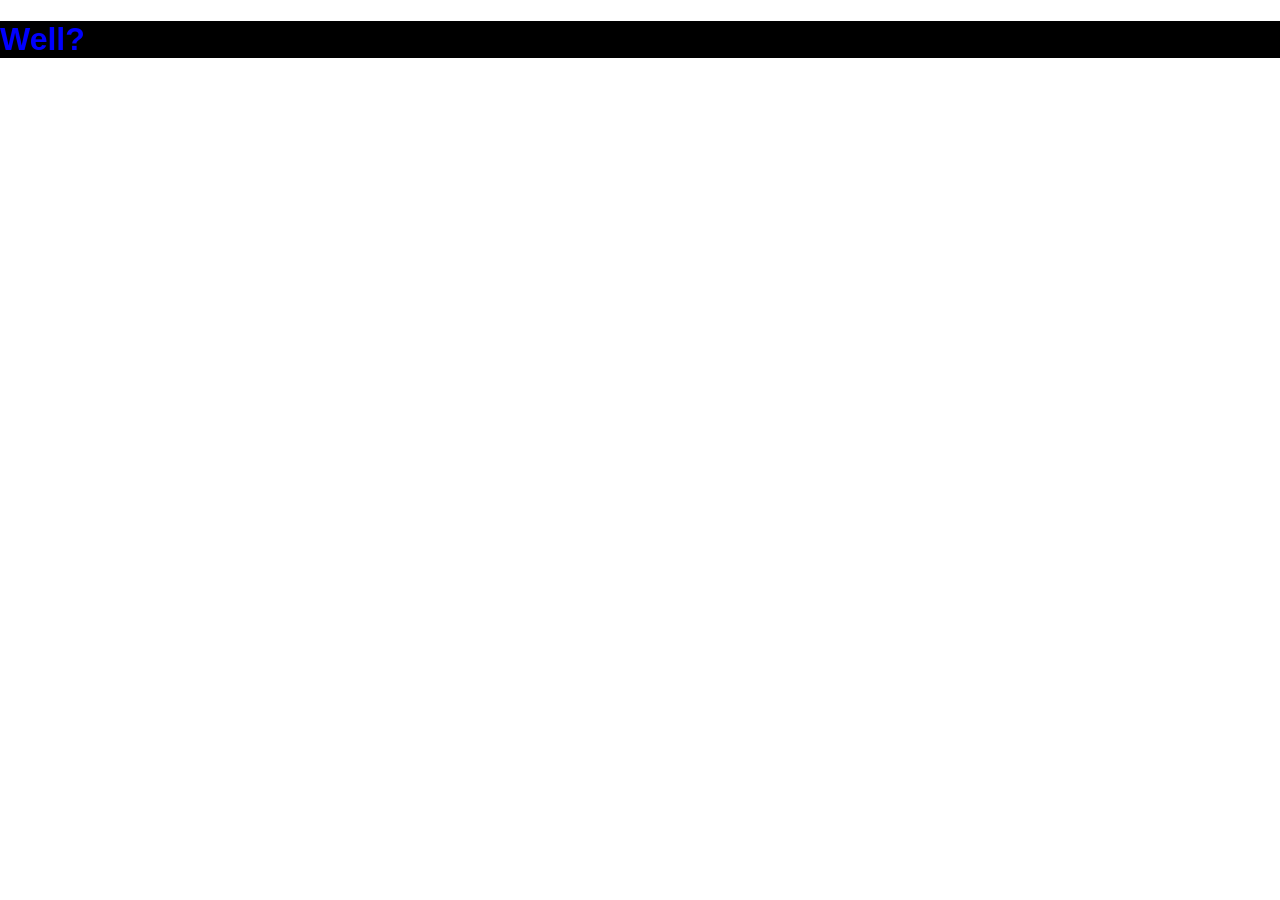
==== index.html @ 49f29deb "jesus" ====
<!DOCTYPE html>
    <html lang="en">
    <head>
        <meta charset="UTF-8">
        <meta name="viewport" content="width=device-width, initial-scale=1.0">
        <title>D3.js Visualization</title>
        <link rel="stylesheet" href="./CSS/template.css">
        <script src="https://d3js.org/d3.v7.min.js"></script> <!-- Link to D3.js library -->
        <style>
            /* Add any CSS for your visualization here */
            body { margin: 0; overflow: hidden; }
            .chart { background-color: lightgray; }
        </style>
    </head>
    <body>
        <h1>Well?</h1>
        <div id="chart-container"></div>
        <script src="./JS/template.js"></script> <!-- Link to your D3.js code -->
    </body>
    </html>
---- CSS/template.css ----
body {
    font-family: 'Segoe UI', Tahoma, Geneva, Verdana, sans-serif;
}

h1 {
    color: blue;
    background-color: black;
}
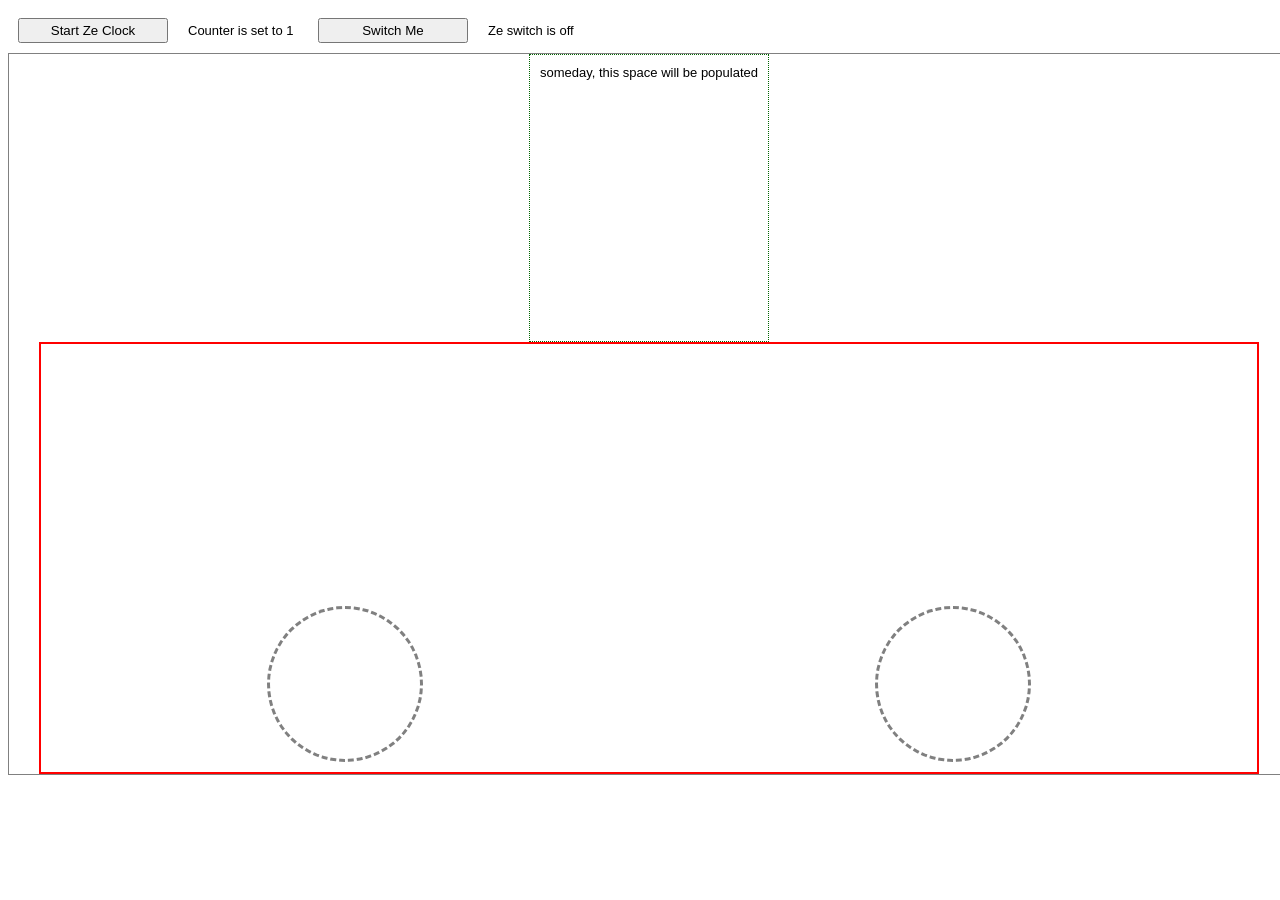
==== commit c0d1f075: "oops" ====
--- a/index.html
+++ b/index.html
@@ -6,15 +6,30 @@
         <title>D3.js Visualization</title>
         <link rel="stylesheet" href="./CSS/template.css">
         <script src="https://d3js.org/d3.v7.min.js"></script> <!-- Link to D3.js library -->
-        <style>
-            /* Add any CSS for your visualization here */
-            body { margin: 0; overflow: hidden; }
-            .chart { background-color: lightgray; }
-        </style>
+        <script src="./JS/focus.js" defer></script>
+        <script src="./JS/fetch.js" defer></script>
+        <!--
+        
+        -->
     </head>
     <body>
-        <h1>Well?</h1>
-        <div id="chart-container"></div>
-        <script src="./JS/template.js"></script> <!-- Link to your D3.js code -->
+           <div class='test_section' id="timer">   
+           <button class='regular_button' id="clock_start">Start Ze Clock</button>
+           <p id='clock_count'>Counter is set to 0</p>
+
+        </div>
+        <div class='test_section' id="boolean_switch">   
+           <button class='regular_button' id="ze_switch">Switch Me</button>
+           <p id='switch_label'>I am off</p>
+
+        </div>
+        <div id="mainScreen">
+            <div id="shipCards"><p>someday, this space will be populated</p></div>
+        <div id="D3andME">
+            
+            <div class="kpiBucket" id="roundChartContainer"></div>
+            <div class="kpiBucket" id="comboChartContainer"></div>
+        </div>
+        </div>
     </body>
     </html>
--- a/CSS/template.css
+++ b/CSS/template.css
@@ -2,7 +2,104 @@
     font-family: 'Segoe UI', Tahoma, Geneva, Verdana, sans-serif;
 }
 
-h1 {
-    color: blue;
-    background-color: black;
+p {
+    margin: 10px;
+    font-size: small;
+}
+
+svg {
+    border: 1px solid blue;
+}
+
+.test_section {
+    display: inline-flex;
+    align-items: center;
+}
+
+.regular_button {
+    height: 25px;
+    margin: 10px;
+    aspect-ratio: 6/1;
+}
+
+#mainScreen {
+    display: flex;
+    flex-direction: column;
+    align-items: center;
+    justify-content: space-between;
+    height: 80vh;
+    width: 100vw;
+    flex-wrap: wrap;
+    border: 1px solid grey;
+}
+
+#shipCards {
+    border: 1px dotted darkgreen;
+    flex: 2;
+    transition: all 400ms ease;
+}
+
+
+#shipCards.collapsed {
+    flex: 0; /* Shrinks to zero height */
+    overflow: hidden; /* Hide content */
+    transition: flex 400ms ease;
+}
+
+
+#D3andME {
+    display: inline-flex;
+    justify-content: space-around;
+    align-items: end;
+    border: 2px solid red;
+    width: 95%;
+    flex: 3;
+}
+
+.kpiBucket {
+    justify-self: center;
+    border: 3px dashed grey;
+    border-radius: 50%;
+    height: 150px;
+    aspect-ratio: 1/1;
+    overflow: visible;
+    margin: 10px;
+    position: relative;
+    transition: all 1000ms ease;
+}
+
+
+.kpiBucket.focused {
+    transform: scale (3);
+    aspect-ratio: 1 / 1;
+    z-index: 10;
+}
+
+
+.kpiBucket.shrunk {
+    transform: scale(0.5);
+    opacity: 0.7;
+}
+
+#roundChartContainer::after {
+    content: '';
+    position: absolute;
+    top: 50%;
+    left: 50%;
+    width:0;
+    height: 0;
+    overflow: visible;
+    pointer-events: none;
+}
+
+
+#comboChartContainer::after {
+    content: '';
+    position: absolute;
+    top: 50%;
+    left: 50%;
+    width:0;
+    height: 0;
+    overflow: visible;
+    pointer-events: none;
 }
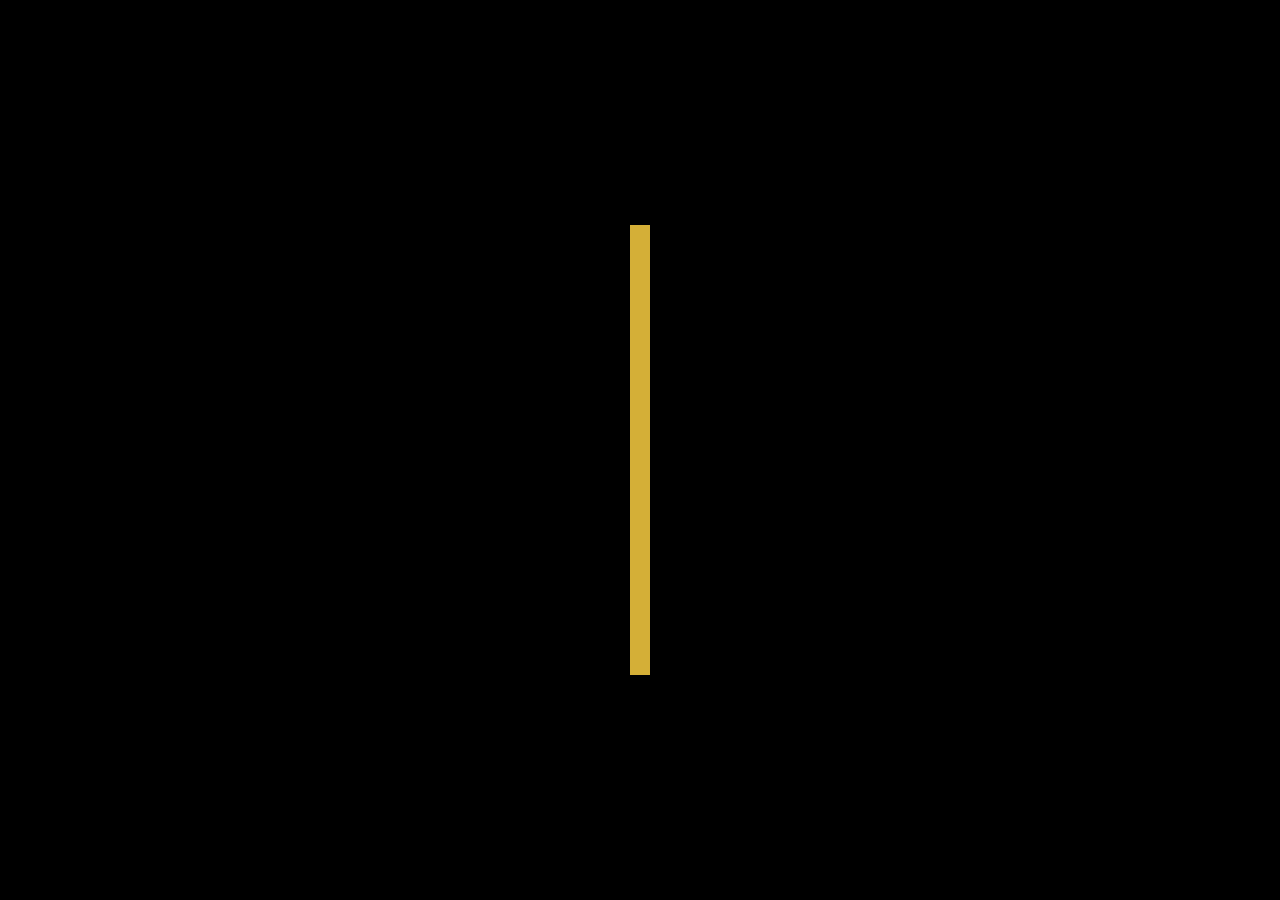
==== commit 37930743: "Set disintegrate as the default page" ====
--- a/index.html
+++ b/index.html
@@ -1,35 +1,43 @@
-    <!DOCTYPE html>
-    <html lang="en">
-    <head>
-        <meta charset="UTF-8">
-        <meta name="viewport" content="width=device-width, initial-scale=1.0">
-        <title>D3.js Visualization</title>
-        <link rel="stylesheet" href="./CSS/template.css">
-        <script src="https://d3js.org/d3.v7.min.js"></script> <!-- Link to D3.js library -->
-        <script src="./JS/focus.js" defer></script>
-        <script src="./JS/fetch.js" defer></script>
-        <!--
-        
-        -->
-    </head>
-    <body>
-           <div class='test_section' id="timer">   
-           <button class='regular_button' id="clock_start">Start Ze Clock</button>
-           <p id='clock_count'>Counter is set to 0</p>
-
-        </div>
-        <div class='test_section' id="boolean_switch">   
-           <button class='regular_button' id="ze_switch">Switch Me</button>
-           <p id='switch_label'>I am off</p>
-
-        </div>
-        <div id="mainScreen">
-            <div id="shipCards"><p>someday, this space will be populated</p></div>
-        <div id="D3andME">
-            
-            <div class="kpiBucket" id="roundChartContainer"></div>
-            <div class="kpiBucket" id="comboChartContainer"></div>
-        </div>
-        </div>
-    </body>
-    </html>+<!DOCTYPE html>
+<html lang="en">
+<head>
+    <meta charset="UTF-8">
+    <meta name="viewport" content="width=device-width, initial-scale=1.0">
+    <meta name="theme-color" content="#000000">
+    <title>Disintegrate</title>
+    <style>
+        * {
+            box-sizing: border-box;
+        }
+
+        html,
+        body {
+            width: 100%;
+            height: 100%;
+            margin: 0;
+            overflow: hidden;
+            background: #000;
+        }
+
+        main {
+            display: grid;
+            width: 100%;
+            min-height: 100vh;
+            min-height: 100dvh;
+            place-items: center;
+        }
+
+        .gold-bar {
+            width: 20px;
+            height: 50vh;
+            height: 50dvh;
+            background: #d4af37;
+        }
+    </style>
+</head>
+<body>
+    <main aria-label="Disintegrate visual experiment">
+        <div class="gold-bar" aria-hidden="true"></div>
+    </main>
+</body>
+</html>
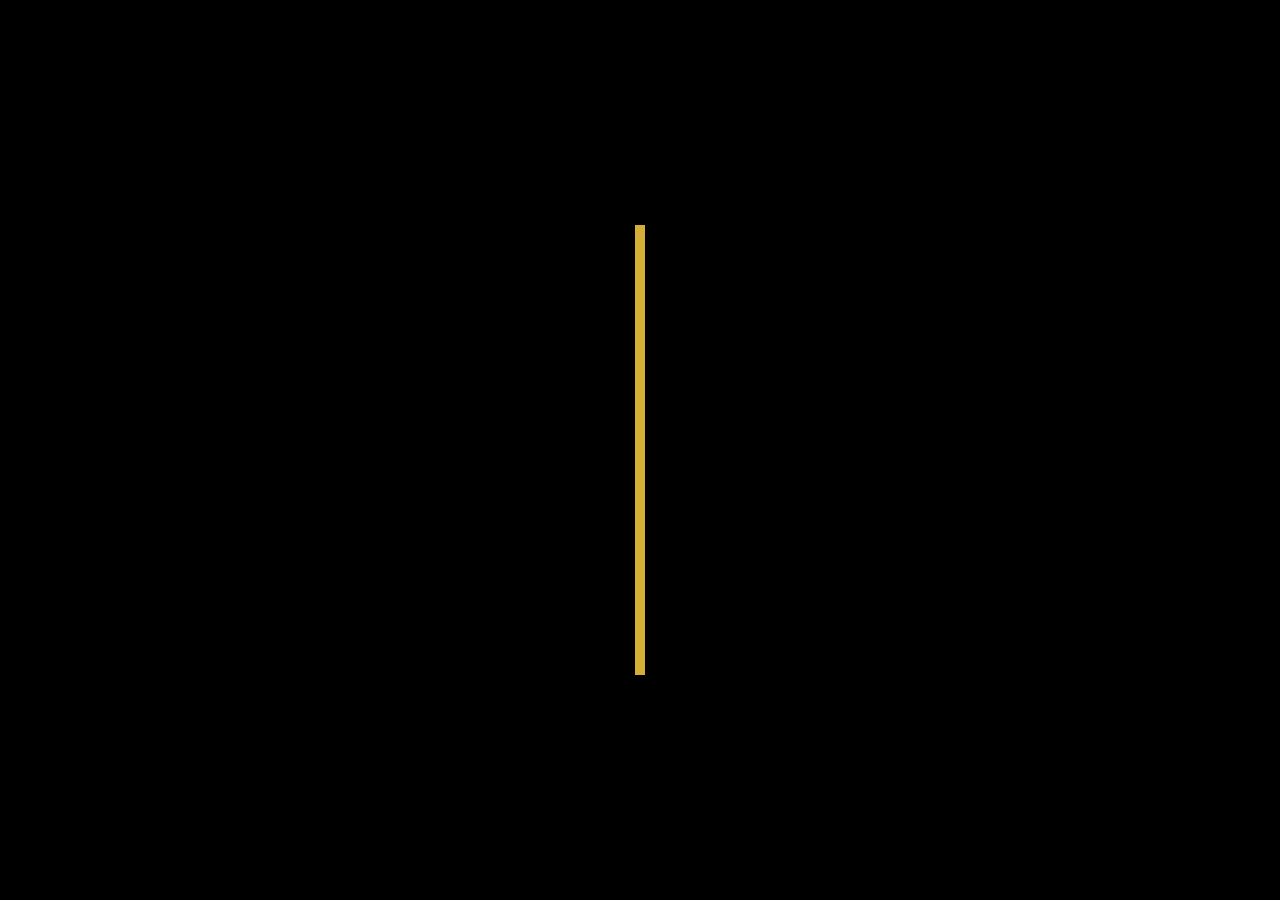
==== commit f117b58e: "Reduce gold bar width to 10px" ====
--- a/index.html
+++ b/index.html
@@ -28,7 +28,7 @@
         }
 
         .gold-bar {
-            width: 20px;
+            width: 10px;
             height: 50vh;
             height: 50dvh;
             background: #d4af37;
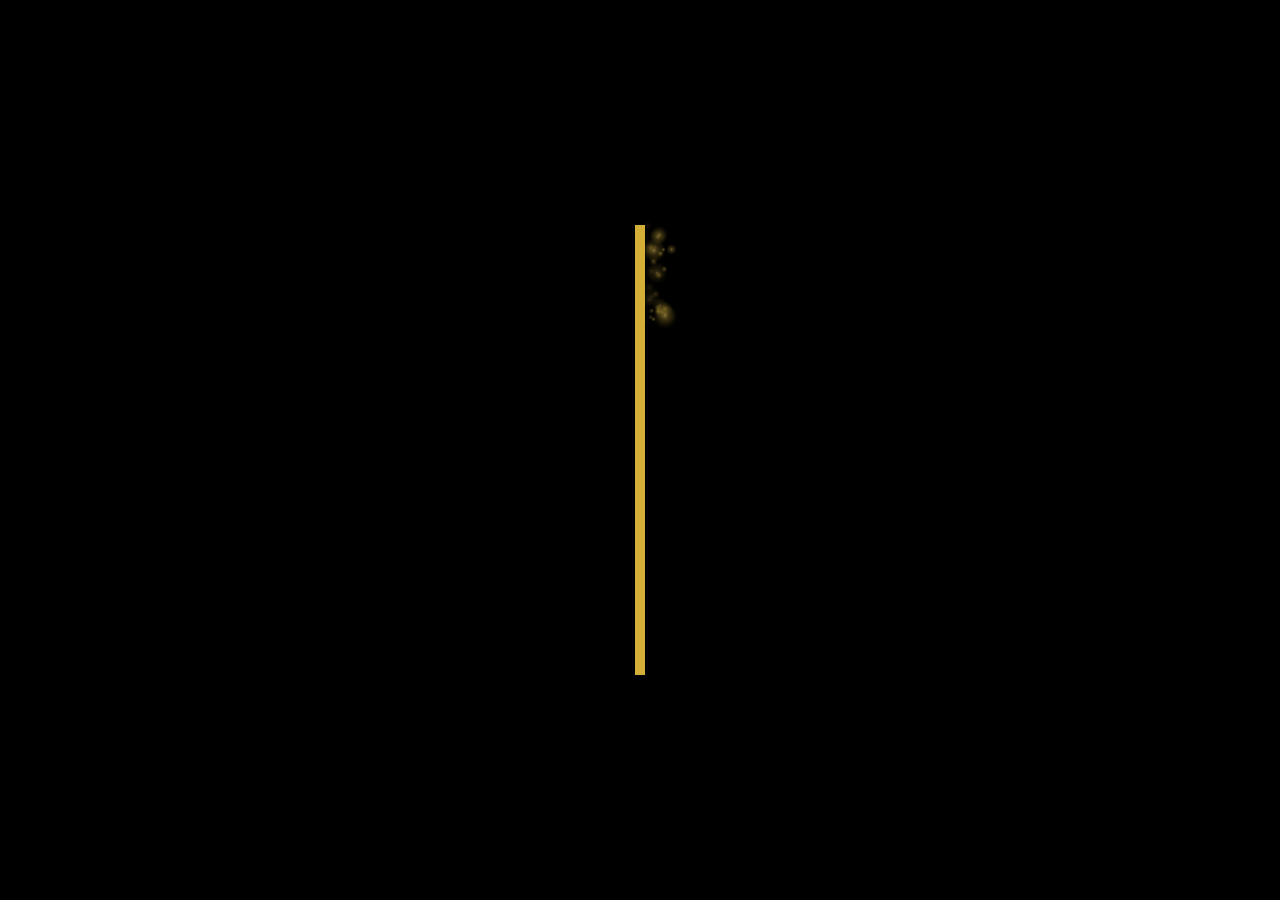
==== commit 4bf6ad93: "Add gentle rightward gold particle drift" ====
--- a/index.html
+++ b/index.html
@@ -20,14 +20,27 @@
         }
 
         main {
+            position: relative;
             display: grid;
             width: 100%;
             min-height: 100vh;
             min-height: 100dvh;
             place-items: center;
+            isolation: isolate;
+        }
+
+        #particles {
+            position: fixed;
+            inset: 0;
+            width: 100%;
+            height: 100%;
+            pointer-events: none;
+            z-index: 1;
         }
 
         .gold-bar {
+            position: relative;
+            z-index: 2;
             width: 10px;
             height: 50vh;
             height: 50dvh;
@@ -37,7 +50,138 @@
 </head>
 <body>
     <main aria-label="Disintegrate visual experiment">
+        <canvas id="particles" aria-hidden="true"></canvas>
         <div class="gold-bar" aria-hidden="true"></div>
     </main>
+
+    <script>
+        (() => {
+            const canvas = document.getElementById("particles");
+            const ctx = canvas.getContext("2d");
+            const bar = document.querySelector(".gold-bar");
+
+            let width = 0;
+            let height = 0;
+            let dpr = 1;
+            let particles = [];
+            let lastTime = 0;
+            let emissionCarry = 0;
+
+            const settings = {
+                emissionRate: 30,
+                breeze: 24,
+                spread: 13,
+                lifetimeMin: 3.5,
+                lifetimeMax: 7.5
+            };
+
+            function resize() {
+                dpr = Math.min(window.devicePixelRatio || 1, 2);
+                width = window.innerWidth;
+                height = window.innerHeight;
+                canvas.width = Math.round(width * dpr);
+                canvas.height = Math.round(height * dpr);
+                canvas.style.width = width + "px";
+                canvas.style.height = height + "px";
+                ctx.setTransform(dpr, 0, 0, dpr, 0, 0);
+            }
+
+            function emissionPoint() {
+                const rect = bar.getBoundingClientRect();
+                return {
+                    x: rect.right + (Math.random() - 0.5) * 2,
+                    y: rect.top + Math.random() * rect.height * 0.22
+                };
+            }
+
+            function createParticle() {
+                const origin = emissionPoint();
+                const life = settings.lifetimeMin +
+                    Math.random() * (settings.lifetimeMax - settings.lifetimeMin);
+
+                particles.push({
+                    x: origin.x,
+                    y: origin.y,
+                    vx: 8 + Math.random() * 19,
+                    vy: (Math.random() - 0.5) * 8,
+                    size: 0.7 + Math.pow(Math.random(), 2) * 2.7,
+                    life,
+                    age: 0,
+                    phase: Math.random() * Math.PI * 2,
+                    drift: 2 + Math.random() * 8,
+                    warmth: Math.random()
+                });
+            }
+
+            function drawParticle(p, dt, now) {
+                const progress = p.age / p.life;
+                const fadeIn = Math.min(progress * 7, 1);
+                const fadeOut = Math.min((1 - progress) * 2.2, 1);
+                const alpha = fadeIn * fadeOut * (0.18 + p.warmth * 0.28);
+
+                // A slow, irregular eddy keeps the drift from looking mechanical.
+                const turbulence = Math.sin(now * 0.00055 + p.phase + p.x * 0.006);
+                p.vy += turbulence * p.drift * dt * 0.12;
+                p.vy *= 0.995;
+                p.x += p.vx * dt;
+                p.y += (p.vy + Math.sin(now * 0.0008 + p.phase) * 2.2) * dt;
+                p.age += dt;
+
+                if (alpha <= 0) return;
+
+                const radius = p.size * (0.8 + progress * 1.1);
+                const glow = ctx.createRadialGradient(
+                    p.x, p.y, 0,
+                    p.x, p.y, radius * 3.5
+                );
+
+                glow.addColorStop(0, `rgba(244, 207, 112, ${alpha})`);
+                glow.addColorStop(0.35, `rgba(212, 175, 55, ${alpha * 0.55})`);
+                glow.addColorStop(1, "rgba(212, 175, 55, 0)");
+
+                ctx.fillStyle = glow;
+                ctx.beginPath();
+                ctx.arc(p.x, p.y, radius * 3.5, 0, Math.PI * 2);
+                ctx.fill();
+
+                // Occasional brighter grains give the cloud a pollen-like texture.
+                if (p.size > 2.2) {
+                    ctx.fillStyle = `rgba(255, 225, 151, ${alpha * 0.65})`;
+                    ctx.beginPath();
+                    ctx.arc(p.x, p.y, 0.65, 0, Math.PI * 2);
+                    ctx.fill();
+                }
+            }
+
+            function animate(timestamp) {
+                if (!lastTime) lastTime = timestamp;
+                const dt = Math.min((timestamp - lastTime) / 1000, 0.04);
+                lastTime = timestamp;
+
+                ctx.clearRect(0, 0, width, height);
+
+                emissionCarry += settings.emissionRate * dt;
+                while (emissionCarry >= 1) {
+                    createParticle();
+                    emissionCarry -= 1;
+                }
+
+                for (let i = particles.length - 1; i >= 0; i--) {
+                    const p = particles[i];
+                    drawParticle(p, dt, timestamp);
+                    if (p.age >= p.life || p.x > width + 30 ||
+                        p.y < -30 || p.y > height + 30) {
+                        particles.splice(i, 1);
+                    }
+                }
+
+                requestAnimationFrame(animate);
+            }
+
+            window.addEventListener("resize", resize);
+            resize();
+            requestAnimationFrame(animate);
+        })();
+    </script>
 </body>
 </html>
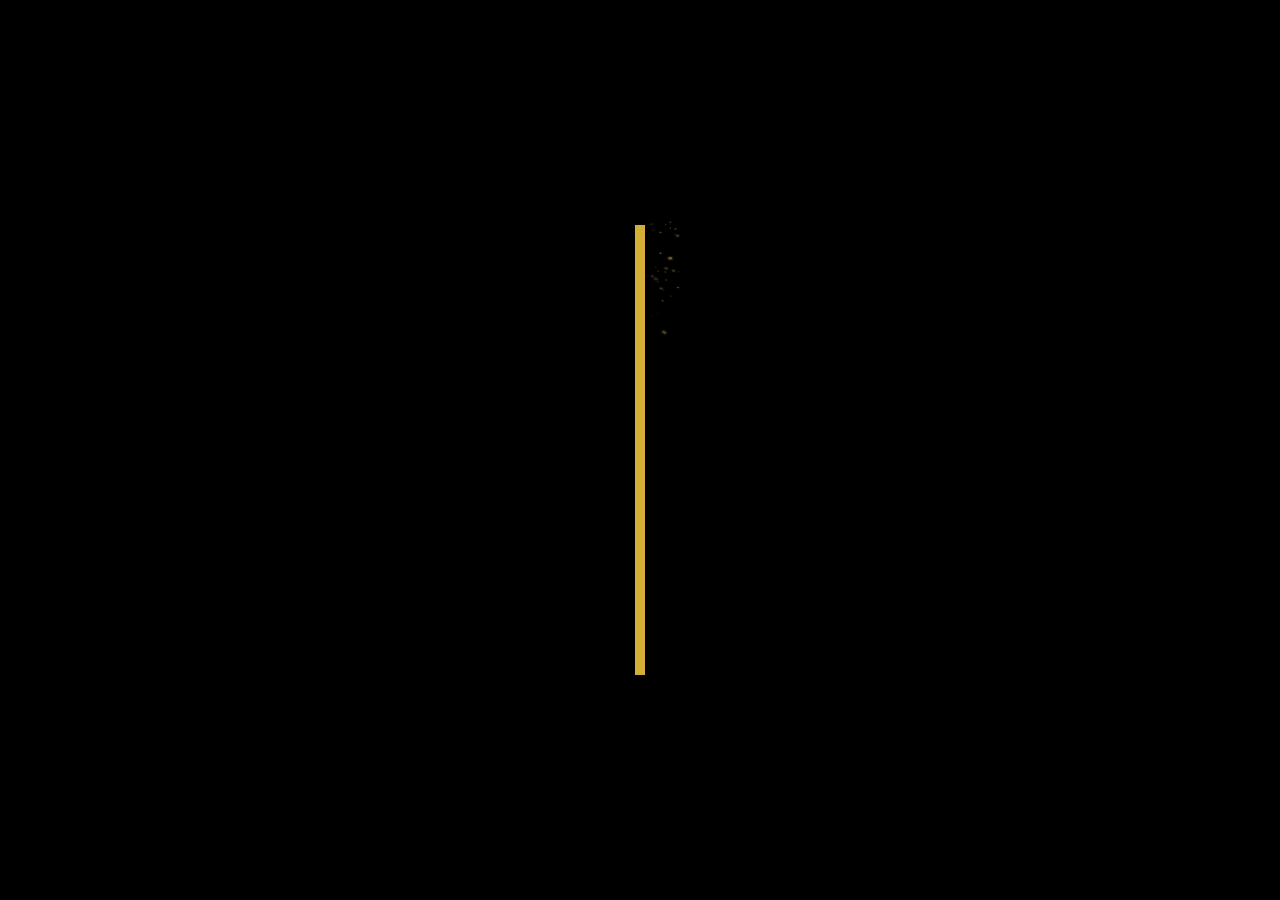
==== commit 9870241b: "Refine particle spread and reduce blur" ====
--- a/index.html
+++ b/index.html
@@ -6,12 +6,9 @@
     <meta name="theme-color" content="#000000">
     <title>Disintegrate</title>
     <style>
-        * {
-            box-sizing: border-box;
-        }
+        * { box-sizing: border-box; }
 
-        html,
-        body {
+        html, body {
             width: 100%;
             height: 100%;
             margin: 0;
@@ -69,10 +66,9 @@
 
             const settings = {
                 emissionRate: 30,
-                breeze: 24,
-                spread: 13,
                 lifetimeMin: 3.5,
-                lifetimeMax: 7.5
+                lifetimeMax: 7.5,
+                emissionZone: 0.22
             };
 
             function resize() {
@@ -88,9 +84,14 @@
 
             function emissionPoint() {
                 const rect = bar.getBoundingClientRect();
+
+                // Squaring the random value concentrates emission near the top edge.
+                const verticalPosition = Math.pow(Math.random(), 1.8);
+
                 return {
                     x: rect.right + (Math.random() - 0.5) * 2,
-                    y: rect.top + Math.random() * rect.height * 0.22
+                    y: rect.top + verticalPosition * rect.height * settings.emissionZone,
+                    verticalPosition
                 };
             }
 
@@ -99,58 +100,59 @@
                 const life = settings.lifetimeMin +
                     Math.random() * (settings.lifetimeMax - settings.lifetimeMin);
 
+                // Lower points leave at a steeper downward angle; all particles move right.
+                const launchAngle = -0.06 + origin.verticalPosition * 0.48 +
+                    (Math.random() - 0.5) * 0.16;
+                const speed = 18 + Math.random() * 17;
+
                 particles.push({
                     x: origin.x,
                     y: origin.y,
-                    vx: 8 + Math.random() * 19,
-                    vy: (Math.random() - 0.5) * 8,
-                    size: 0.7 + Math.pow(Math.random(), 2) * 2.7,
+                    vx: Math.cos(launchAngle) * speed,
+                    vy: Math.sin(launchAngle) * speed,
+                    size: 0.45 + Math.pow(Math.random(), 1.7) * 1.9,
                     life,
                     age: 0,
                     phase: Math.random() * Math.PI * 2,
-                    drift: 2 + Math.random() * 8,
-                    warmth: Math.random()
+                    drift: 2 + Math.random() * 7,
+                    shade: Math.random()
                 });
             }
 
             function drawParticle(p, dt, now) {
                 const progress = p.age / p.life;
-                const fadeIn = Math.min(progress * 7, 1);
-                const fadeOut = Math.min((1 - progress) * 2.2, 1);
-                const alpha = fadeIn * fadeOut * (0.18 + p.warmth * 0.28);
+                const fadeIn = Math.min(progress * 6, 1);
+                const fadeOut = Math.min((1 - progress) * 2.1, 1);
+                const alpha = fadeIn * fadeOut * (0.22 + p.shade * 0.3);
 
-                // A slow, irregular eddy keeps the drift from looking mechanical.
-                const turbulence = Math.sin(now * 0.00055 + p.phase + p.x * 0.006);
-                p.vy += turbulence * p.drift * dt * 0.12;
-                p.vy *= 0.995;
+                // Small, slow eddies soften the straight launch paths without obscuring them.
+                const turbulence = Math.sin(now * 0.0005 + p.phase + p.x * 0.004);
+                p.vy += turbulence * p.drift * dt * 0.1;
+                p.vx += Math.cos(now * 0.00035 + p.phase) * 0.35 * dt;
+                p.vx = Math.max(8, p.vx);
                 p.x += p.vx * dt;
-                p.y += (p.vy + Math.sin(now * 0.0008 + p.phase) * 2.2) * dt;
+                p.y += p.vy * dt;
                 p.age += dt;
 
                 if (alpha <= 0) return;
 
-                const radius = p.size * (0.8 + progress * 1.1);
-                const glow = ctx.createRadialGradient(
-                    p.x, p.y, 0,
-                    p.x, p.y, radius * 3.5
-                );
+                const radius = p.size * (0.85 + progress * 0.45);
+                const angle = Math.atan2(p.vy, p.vx);
 
-                glow.addColorStop(0, `rgba(244, 207, 112, ${alpha})`);
-                glow.addColorStop(0.35, `rgba(212, 175, 55, ${alpha * 0.55})`);
-                glow.addColorStop(1, "rgba(212, 175, 55, 0)");
-
-                ctx.fillStyle = glow;
+                // Tight, low-opacity edge softness; the darker core reads as ash or soot.
+                ctx.save();
+                ctx.translate(p.x, p.y);
+                ctx.rotate(angle);
+                ctx.fillStyle = `rgba(190, 151, 65, ${alpha * 0.24})`;
                 ctx.beginPath();
-                ctx.arc(p.x, p.y, radius * 3.5, 0, Math.PI * 2);
+                ctx.ellipse(0, 0, radius * 1.8, radius * 1.25, 0, 0, Math.PI * 2);
                 ctx.fill();
 
-                // Occasional brighter grains give the cloud a pollen-like texture.
-                if (p.size > 2.2) {
-                    ctx.fillStyle = `rgba(255, 225, 151, ${alpha * 0.65})`;
-                    ctx.beginPath();
-                    ctx.arc(p.x, p.y, 0.65, 0, Math.PI * 2);
-                    ctx.fill();
-                }
+                ctx.fillStyle = `rgba(211, 177, 105, ${alpha})`;
+                ctx.beginPath();
+                ctx.ellipse(0, 0, radius, Math.max(0.35, radius * 0.62), 0, 0, Math.PI * 2);
+                ctx.fill();
+                ctx.restore();
             }
 
             function animate(timestamp) {
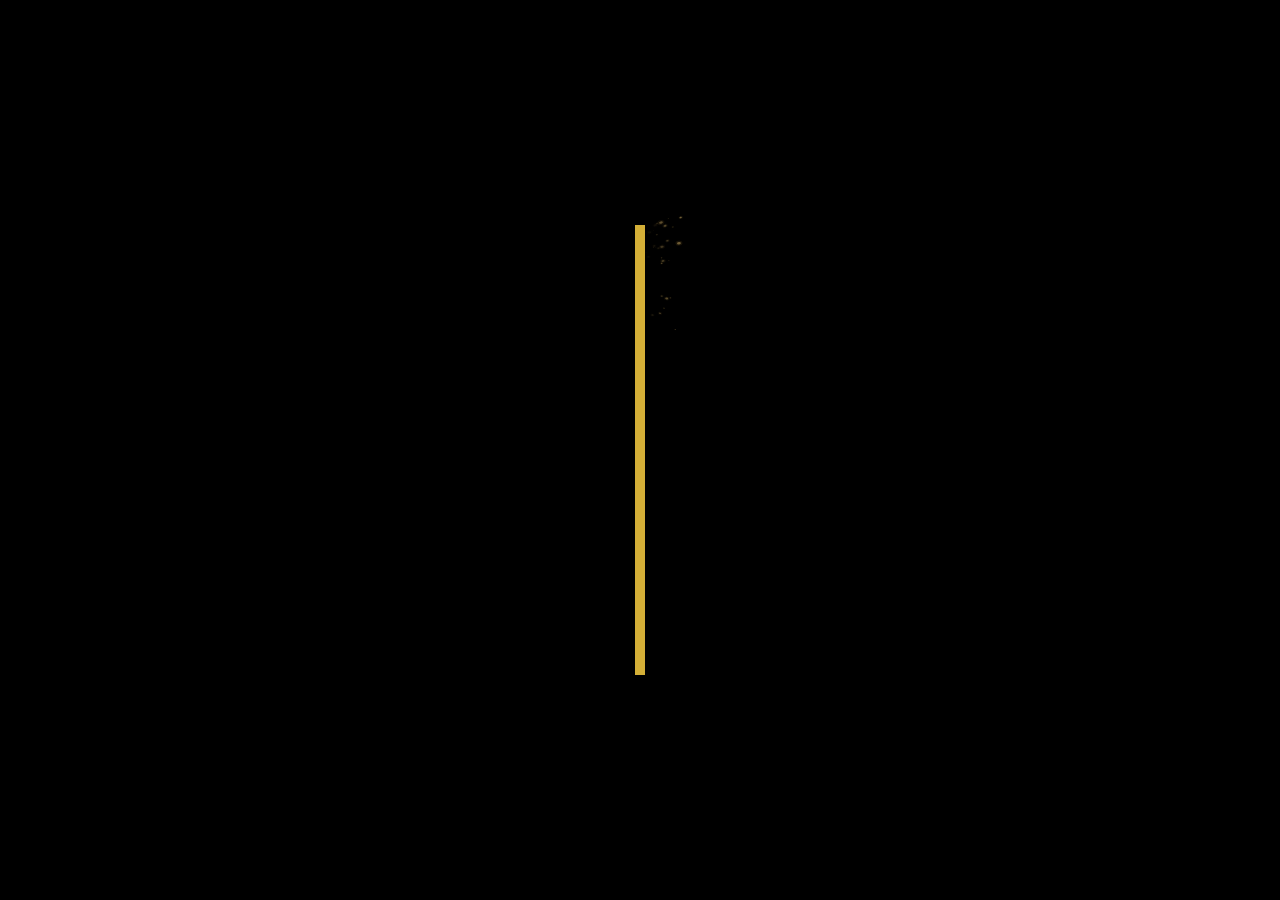
==== commit 9399cb4c: "Rotate particle trajectories counterclockwise" ====
--- a/index.html
+++ b/index.html
@@ -101,7 +101,7 @@
                     Math.random() * (settings.lifetimeMax - settings.lifetimeMin);
 
                 // Lower points leave at a steeper downward angle; all particles move right.
-                const launchAngle = -0.06 + origin.verticalPosition * 0.48 +
+                const launchAngle = -0.28 + origin.verticalPosition * 0.48 +
                     (Math.random() - 0.5) * 0.16;
                 const speed = 18 + Math.random() * 17;
 
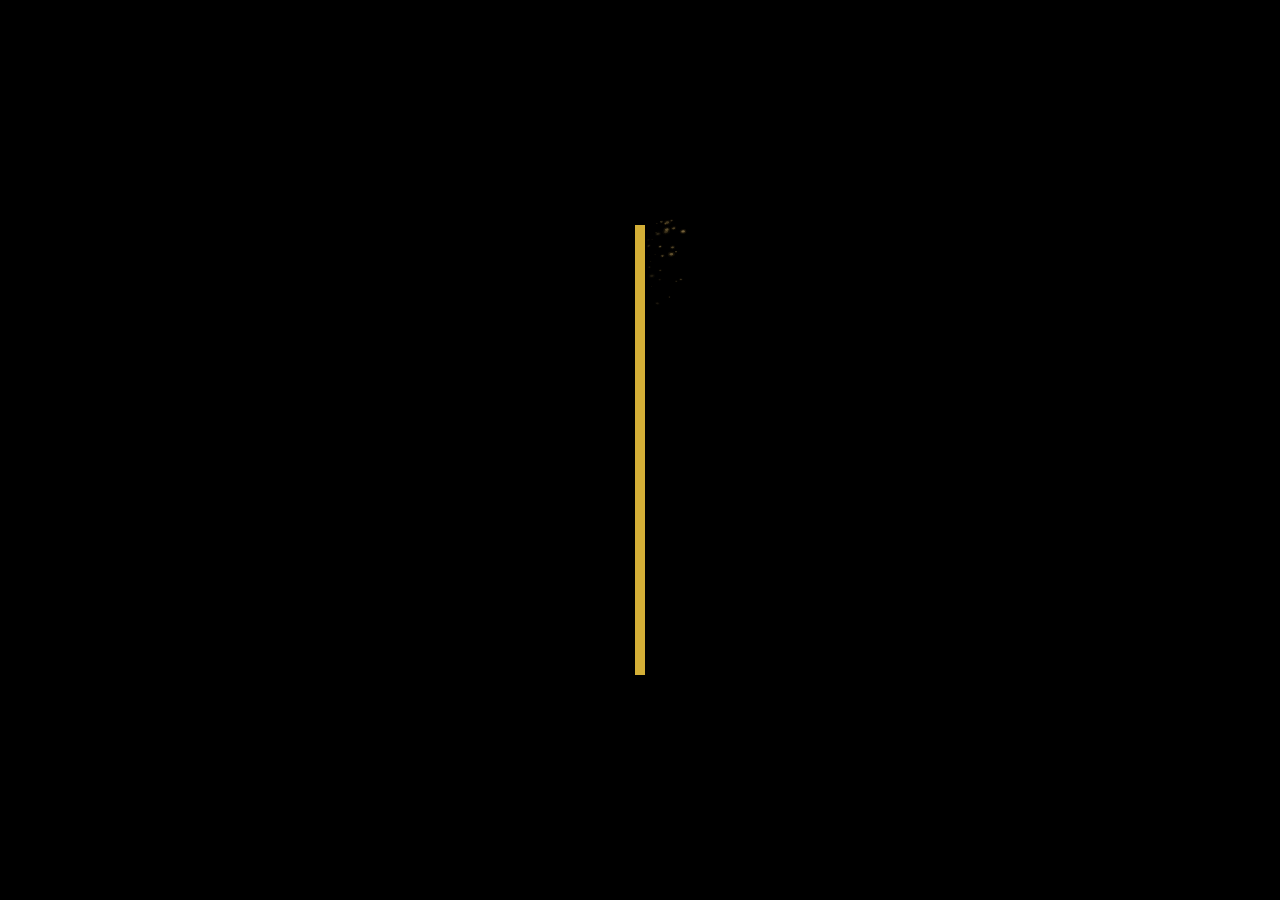
==== commit 74d74704: "Load particle simulation from external JavaScript" ====
--- a/index.html
+++ b/index.html
@@ -51,139 +51,6 @@
         <div class="gold-bar" aria-hidden="true"></div>
     </main>
 
-    <script>
-        (() => {
-            const canvas = document.getElementById("particles");
-            const ctx = canvas.getContext("2d");
-            const bar = document.querySelector(".gold-bar");
-
-            let width = 0;
-            let height = 0;
-            let dpr = 1;
-            let particles = [];
-            let lastTime = 0;
-            let emissionCarry = 0;
-
-            const settings = {
-                emissionRate: 30,
-                lifetimeMin: 3.5,
-                lifetimeMax: 7.5,
-                emissionZone: 0.22
-            };
-
-            function resize() {
-                dpr = Math.min(window.devicePixelRatio || 1, 2);
-                width = window.innerWidth;
-                height = window.innerHeight;
-                canvas.width = Math.round(width * dpr);
-                canvas.height = Math.round(height * dpr);
-                canvas.style.width = width + "px";
-                canvas.style.height = height + "px";
-                ctx.setTransform(dpr, 0, 0, dpr, 0, 0);
-            }
-
-            function emissionPoint() {
-                const rect = bar.getBoundingClientRect();
-
-                // Squaring the random value concentrates emission near the top edge.
-                const verticalPosition = Math.pow(Math.random(), 1.8);
-
-                return {
-                    x: rect.right + (Math.random() - 0.5) * 2,
-                    y: rect.top + verticalPosition * rect.height * settings.emissionZone,
-                    verticalPosition
-                };
-            }
-
-            function createParticle() {
-                const origin = emissionPoint();
-                const life = settings.lifetimeMin +
-                    Math.random() * (settings.lifetimeMax - settings.lifetimeMin);
-
-                // Lower points leave at a steeper downward angle; all particles move right.
-                const launchAngle = -0.28 + origin.verticalPosition * 0.48 +
-                    (Math.random() - 0.5) * 0.16;
-                const speed = 18 + Math.random() * 17;
-
-                particles.push({
-                    x: origin.x,
-                    y: origin.y,
-                    vx: Math.cos(launchAngle) * speed,
-                    vy: Math.sin(launchAngle) * speed,
-                    size: 0.45 + Math.pow(Math.random(), 1.7) * 1.9,
-                    life,
-                    age: 0,
-                    phase: Math.random() * Math.PI * 2,
-                    drift: 2 + Math.random() * 7,
-                    shade: Math.random()
-                });
-            }
-
-            function drawParticle(p, dt, now) {
-                const progress = p.age / p.life;
-                const fadeIn = Math.min(progress * 6, 1);
-                const fadeOut = Math.min((1 - progress) * 2.1, 1);
-                const alpha = fadeIn * fadeOut * (0.22 + p.shade * 0.3);
-
-                // Small, slow eddies soften the straight launch paths without obscuring them.
-                const turbulence = Math.sin(now * 0.0005 + p.phase + p.x * 0.004);
-                p.vy += turbulence * p.drift * dt * 0.1;
-                p.vx += Math.cos(now * 0.00035 + p.phase) * 0.35 * dt;
-                p.vx = Math.max(8, p.vx);
-                p.x += p.vx * dt;
-                p.y += p.vy * dt;
-                p.age += dt;
-
-                if (alpha <= 0) return;
-
-                const radius = p.size * (0.85 + progress * 0.45);
-                const angle = Math.atan2(p.vy, p.vx);
-
-                // Tight, low-opacity edge softness; the darker core reads as ash or soot.
-                ctx.save();
-                ctx.translate(p.x, p.y);
-                ctx.rotate(angle);
-                ctx.fillStyle = `rgba(190, 151, 65, ${alpha * 0.24})`;
-                ctx.beginPath();
-                ctx.ellipse(0, 0, radius * 1.8, radius * 1.25, 0, 0, Math.PI * 2);
-                ctx.fill();
-
-                ctx.fillStyle = `rgba(211, 177, 105, ${alpha})`;
-                ctx.beginPath();
-                ctx.ellipse(0, 0, radius, Math.max(0.35, radius * 0.62), 0, 0, Math.PI * 2);
-                ctx.fill();
-                ctx.restore();
-            }
-
-            function animate(timestamp) {
-                if (!lastTime) lastTime = timestamp;
-                const dt = Math.min((timestamp - lastTime) / 1000, 0.04);
-                lastTime = timestamp;
-
-                ctx.clearRect(0, 0, width, height);
-
-                emissionCarry += settings.emissionRate * dt;
-                while (emissionCarry >= 1) {
-                    createParticle();
-                    emissionCarry -= 1;
-                }
-
-                for (let i = particles.length - 1; i >= 0; i--) {
-                    const p = particles[i];
-                    drawParticle(p, dt, timestamp);
-                    if (p.age >= p.life || p.x > width + 30 ||
-                        p.y < -30 || p.y > height + 30) {
-                        particles.splice(i, 1);
-                    }
-                }
-
-                requestAnimationFrame(animate);
-            }
-
-            window.addEventListener("resize", resize);
-            resize();
-            requestAnimationFrame(animate);
-        })();
-    </script>
+    <script src="./JS/disintegrate.js" defer></script>
 </body>
 </html>
